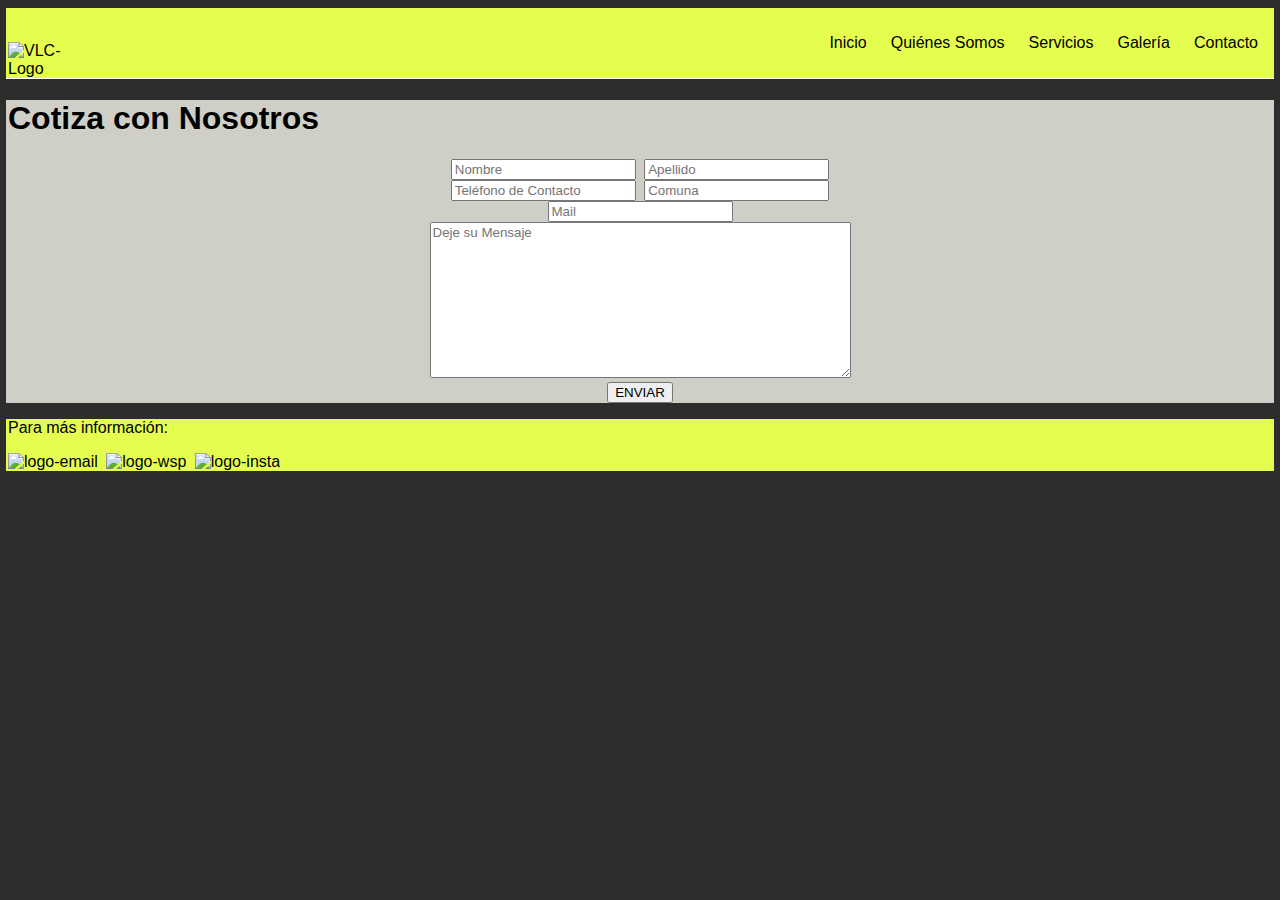
==== html/contacto.html @ 5c6f04c6 "Creación estructura base en html" ====
<!DOCTYPE html>
<html lang="en">
<head>
    <meta charset="UTF-8">
    <meta name="viewport" content="width=device-width, initial-scale=1.0">

    <title>VLC Servicios Eléctricos | CONTACTO</title>
    <!--LINK DE CSS-->
    <link rel="stylesheet" href="../css/style.css">
</head>

<body>
    <!--ENCABEZADO NAVEGABLE-->
    <header>
        <img src="../img/VLC-Logo.jpg" alt="VLC-Logo">
        <nav>
            <ul class="navegable">
                <li><a href="../index.html">Inicio</a></li>
                <li><a href="./quienes-somos.html">Quiénes Somos</a></li>
                <li><a href="./servicios.html">Servicios</a></li>
                <li><a href="./galeria.html">Galería</a></li>
                <li><a href="./contacto.html">Contacto</a></li>
            </ul>
        </nav>
    </header>
<!--FIN DE ENCABEZADO NAVEGABLE-->
<main>
    <h1>Cotiza con Nosotros</h1>

    <!--COLOCAR FORMULARIO O TABLSA PARA LLENAR SEGÚN VIDEO-->
    <section class="contacto">
        <input type="text" name="" id=""placeholder="Nombre">
        <input type="text" name="" id=""placeholder="Apellido">
        <br><input type="text" name="" id=""placeholder="Teléfono de Contacto">
        <input type="text" name="" id=""placeholder="Comuna">
        <br>
        <input type="text" name="" id="mail"placeholder="Mail">
        <br>
        <textarea name="" id="" placeholder="Deje su Mensaje" cols="50" rows="10"></textarea>

        <br><input type="submit" value="ENVIAR">
    </section>
</main>
</body>



<footer>
    <p>Para más información:</p>

    <img src="../img/email-icon.png" alt="logo-email" width="25px">
    <img src="../img/whatsapp-icon.png" alt="logo-wsp" width="25px">
    <img src="../img/insta-icon.png" alt="logo-insta" width="25px">
---- css/style.css ----
*{
    font-family:Verdana, Geneva, Tahoma, sans-serif;
    margin-left: 2px;
    margin-right: 2px;
    flex-wrap: wrap;
}

/**COLOR DE FONDO**/
body{
    background-color: #2D2D2D;
}
header {
    border-bottom: 1px solid white;
    background-color: #e5fd4f;
    display:flex;
    justify-content: space-between;
    align-items: self-end;
}

header img{
width: 80px;
}

.navegable li a {
    text-decoration: none;
}

header nav ul {
    display:flex;
    list-style-type: none;
}

header nav ul li {
    margin:10px;
}

header nav ul li a {
    color:black;
    background: color #e5fd4f;
}

main{
    background-color: #cfcfc7;
}


.contacto{
    text-align: center;
}


footer{
    background-color: #e5fd4f;
}
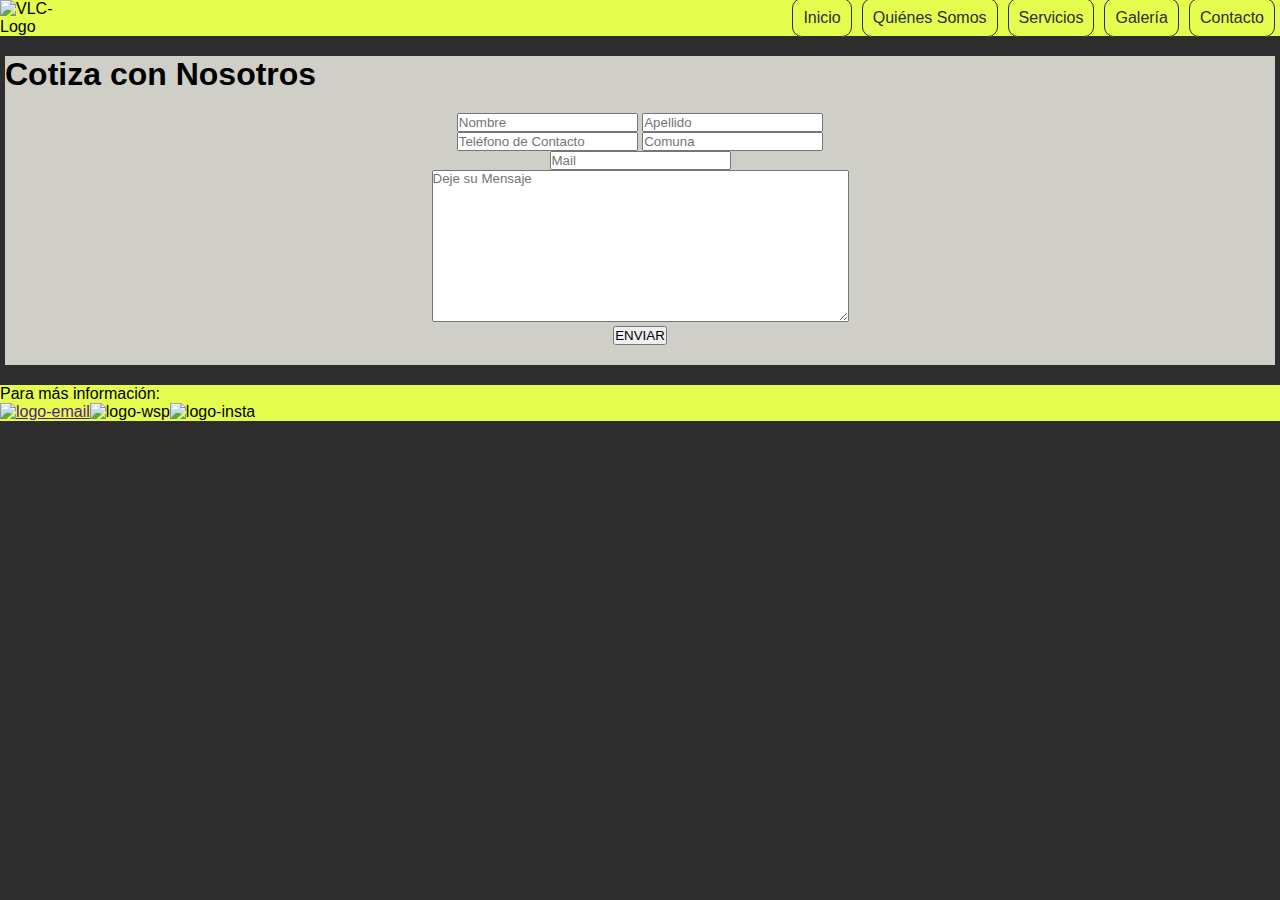
==== commit 47c15692: "Fudión de Ramas" ====
--- a/html/contacto.html
+++ b/html/contacto.html
@@ -47,7 +47,15 @@
 
 <footer>
     <p>Para más información:</p>
+    <ul>
+        <li><a href=""><img src="../img/email-icon.png" alt="logo-email" width="25px"></a></li>
+        <li><a href=""></a><img src="../img/whatsapp-icon.png" alt="logo-wsp" width="25px"><img src="../img/insta-icon.png" alt="logo-insta" width="25px"></li>
+        <li><a href=""></a></li>
+    </ul>
 
-    <img src="../img/email-icon.png" alt="logo-email" width="25px">
-    <img src="../img/whatsapp-icon.png" alt="logo-wsp" width="25px">
-    <img src="../img/insta-icon.png" alt="logo-insta" width="25px">+</footer>
+</html>
+
+    
+    
+    --- a/css/style.css
+++ b/css/style.css
@@ -1,21 +1,19 @@
 *{
     font-family:Verdana, Geneva, Tahoma, sans-serif;
-    margin-left: 2px;
-    margin-right: 2px;
+    padding:0;
+    margin: 0;
     flex-wrap: wrap;
 }
-
 /**COLOR DE FONDO**/
 body{
     background-color: #2D2D2D;
 }
 header {
-    border-bottom: 1px solid white;
     background-color: #e5fd4f;
     display:flex;
     justify-content: space-between;
-    align-items: self-end;
-}
+    align-items: center;
+    }
 
 header img{
 width: 80px;
@@ -23,6 +21,16 @@
 
 .navegable li a {
     text-decoration: none;
+    padding: 10px;
+    margin: 5px;
+    border: 1px solid #2D2D2D;
+    border-radius: 10px;
+}
+
+.navegable li a:hover{
+    background-color: #2D2D2D;
+    color:#e5fd4f;
+    transition: 0.5s;
 }
 
 header nav ul {
@@ -30,18 +38,25 @@
     list-style-type: none;
 }
 
-header nav ul li {
-    margin:10px;
+header nav ul li a {
+    color:#2D2D2D;
+    background-color: #e5fd4f;
+ 
+}
+.imagen-rubro{
+    width: 50px;
+}
+main{
+    background-color: #cfcfc7;
+    margin: 20px 5px 20px 5px;
 }
 
-header nav ul li a {
-    color:black;
-    background: color #e5fd4f;
+
+section{
+    padding: 20px ;
+    text-align:justify ;
 }
 
-main{
-    background-color: #cfcfc7;
-}
 
 
 .contacto{
@@ -51,4 +66,13 @@
 
 footer{
     background-color: #e5fd4f;
+    display: flexbox;
+    justify-content: space-between;
+    align-items: self-end;
+}
+
+footer ul {
+    display:flex;
+    list-style-type: none;
+    align-items: center;
 }